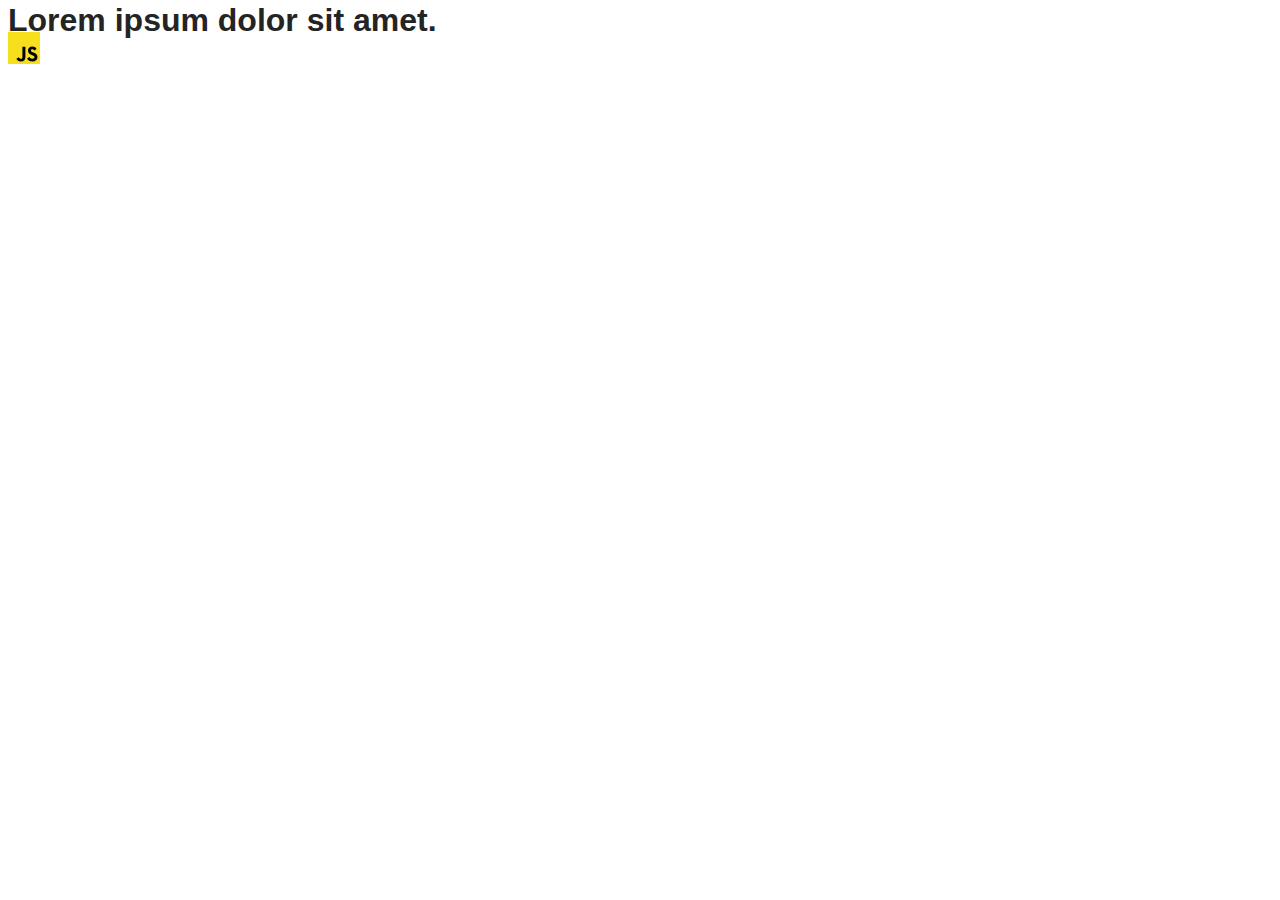
==== src/index.html @ a2fc44b2 "Initial commit" ====
<!DOCTYPE html>
<html lang="en">
  <head>
    <meta charset="UTF-8" />
    <link rel="icon" type="image/svg+xml" href="/favicon.svg" />
    <meta name="viewport" content="width=device-width, initial-scale=1.0" />
    <title>Vanilla App Template</title>
    <link rel="stylesheet" href="./css/styles.css" />
  </head>
  <body>
    <load ="partials/header.html" />

    <section>
      <h1>Lorem ipsum dolor sit amet.</h1>
      <!-- Path to images as from index.html file -->
      <img src="./img/javascript.svg" alt="" />
    </section>

    <!-- Loads the specified .html file -->
    <load ="partials/vite-promo.html" />

    <script type="module" src="./main.js"></script>
  </body>
</html>
---- src/css/styles.css ----
/**
  |============================
  | include css partials with
  | default @import url()
  |============================
*/
@import url('./reset.css');
@import url('./vite-promo.css');
@import url('./header.css');

:root {
  font-family: Inter, Avenir, Helvetica, Arial, sans-serif;
  font-size: 16px;
  line-height: 24px;
  font-weight: 400;

  color: #242424;
  background-color: rgba(255, 255, 255, 0.87);

  font-synthesis: none;
  text-rendering: optimizeLegibility;
  -webkit-font-smoothing: antialiased;
  -moz-osx-font-smoothing: grayscale;
  -webkit-text-size-adjust: 100%;
}
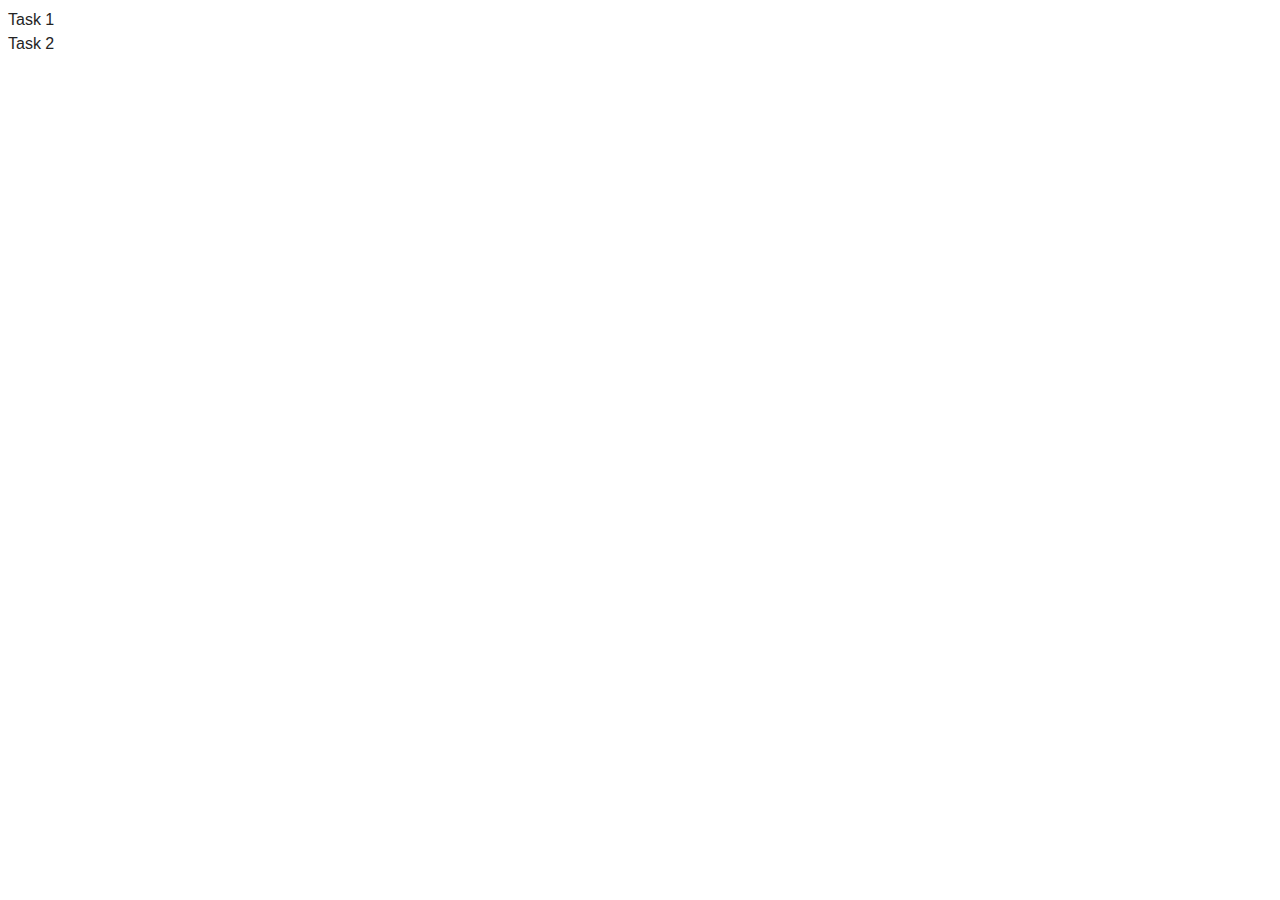
==== commit 47dc5421: "tom" ====
--- a/src/index.html
+++ b/src/index.html
@@ -4,21 +4,13 @@
     <meta charset="UTF-8" />
     <link rel="icon" type="image/svg+xml" href="/favicon.svg" />
     <meta name="viewport" content="width=device-width, initial-scale=1.0" />
-    <title>Vanilla App Template</title>
+    <title>Modul 10</title>
     <link rel="stylesheet" href="./css/styles.css" />
   </head>
   <body>
-    <load ="partials/header.html" />
-
-    <section>
-      <h1>Lorem ipsum dolor sit amet.</h1>
-      <!-- Path to images as from index.html file -->
-      <img src="./img/javascript.svg" alt="" />
-    </section>
-
-    <!-- Loads the specified .html file -->
-    <load ="partials/vite-promo.html" />
-
-    <script type="module" src="./main.js"></script>
+    <ul>
+      <li><a href="1-timer.html">Task 1</a></li>
+      <li><a href="2-snackbar.html">Task 2</a></li>
+    </ul>
   </body>
-</html>
+</html>--- a/src/css/styles.css
+++ b/src/css/styles.css
@@ -23,3 +23,62 @@
   -moz-osx-font-smoothing: grayscale;
   -webkit-text-size-adjust: 100%;
 }
+
+.timer {
+  display: flex;
+  padding: 20px;
+  align-items: flex-start;
+  gap: 24px;
+  width: 346px;
+  
+}
+
+.field {
+  display: flex;
+  flex-direction: column;
+  padding: 8px;
+  color: #2E2F42;
+font-size: 40px;
+line-height: 48px;
+letter-spacing: 1.6px;
+}
+
+.value {
+ text-align: center;
+ margin-bottom: 8px;
+ color: #2E2F42;
+font-size: 40px;
+line-height: 48px;
+letter-spacing: 1.6px;
+}
+
+.label {
+  font-size: 20px;
+  text-align: center;
+  color: #2E2F42;
+font-size: 16px;
+line-height: 24px;
+}
+
+input {
+  color: #2E2F42;
+font-size: 16px;
+line-height: 24px;
+letter-spacing: 0.64px;
+  margin: 8px;
+  width: 272px;
+  height: 40px;
+  border-radius: 4px;
+  background: #FFF;
+}
+
+button {
+  justify-content: center;
+  align-items: center;
+  gap: 10px;
+  border-radius: 8px;
+  font-size: 16px;
+  line-height: 24px;
+  letter-spacing: 0.64px;
+  padding: 8px 16px;
+}